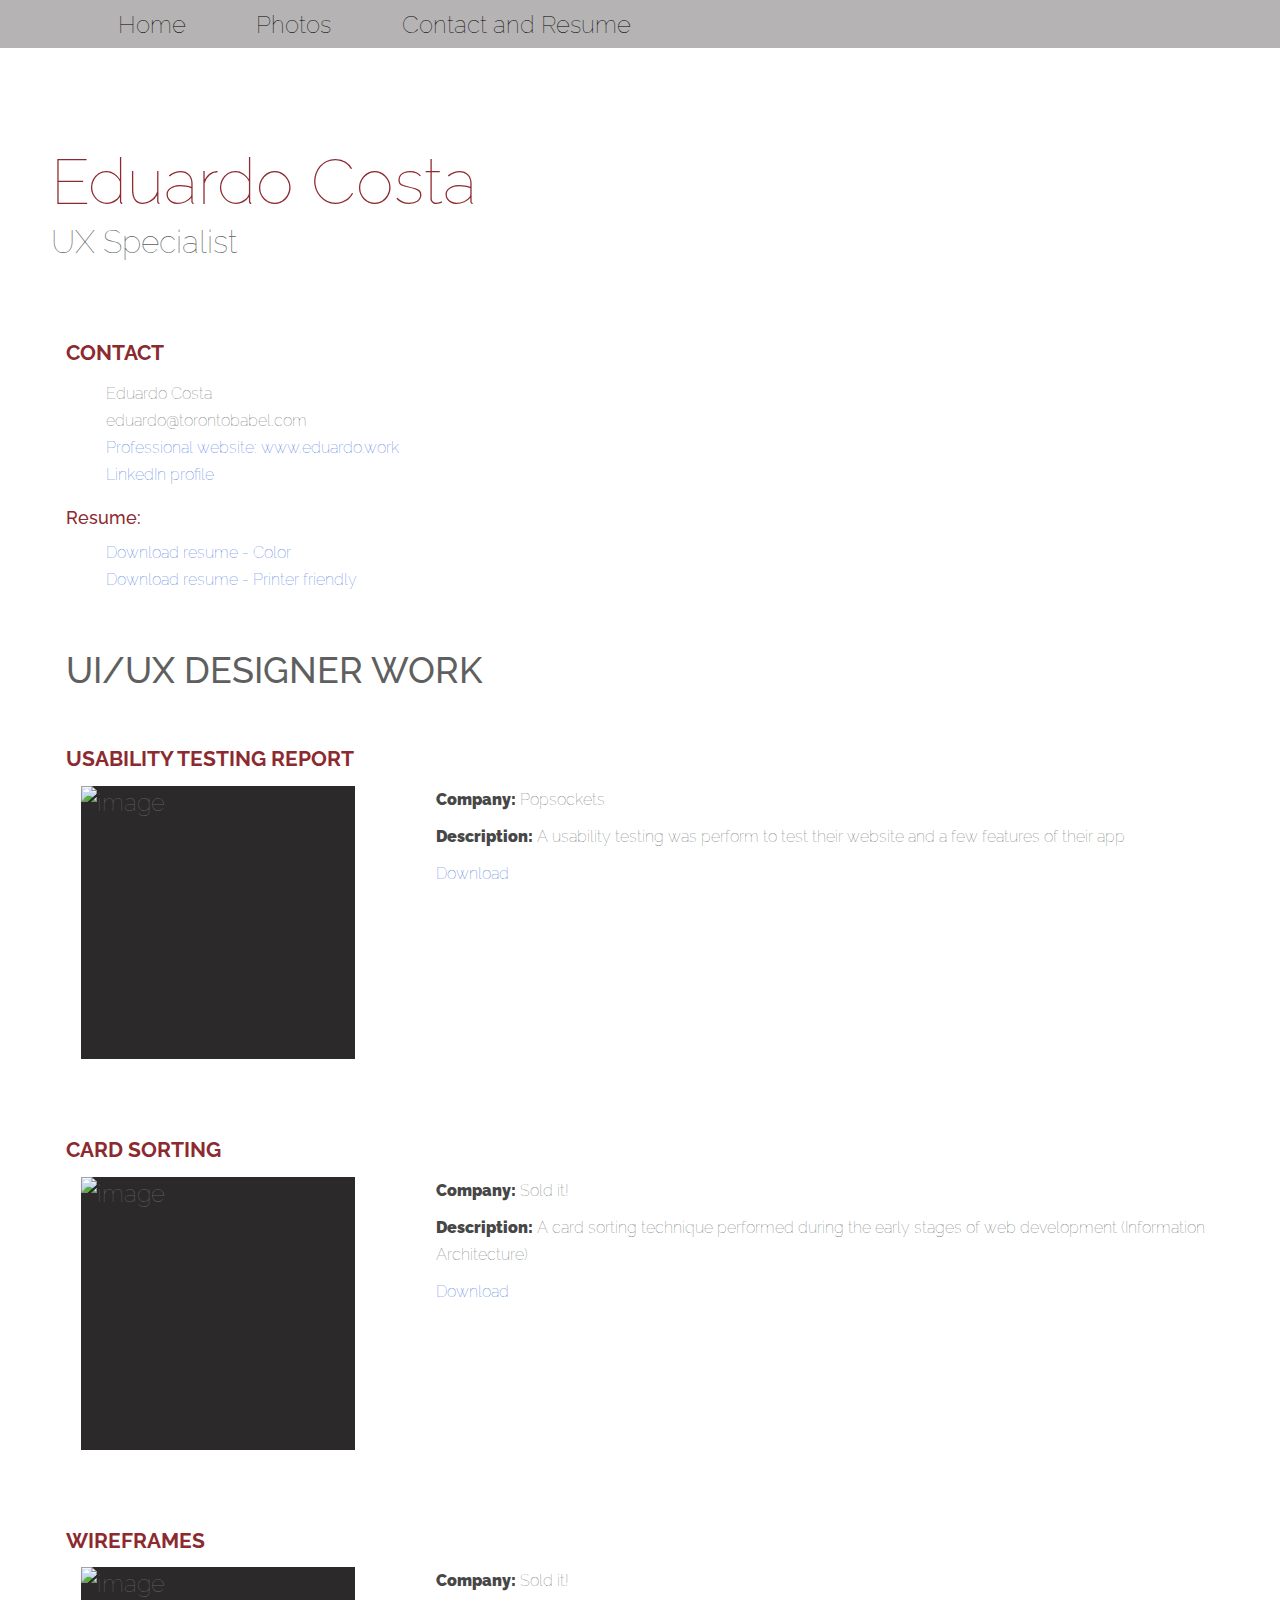
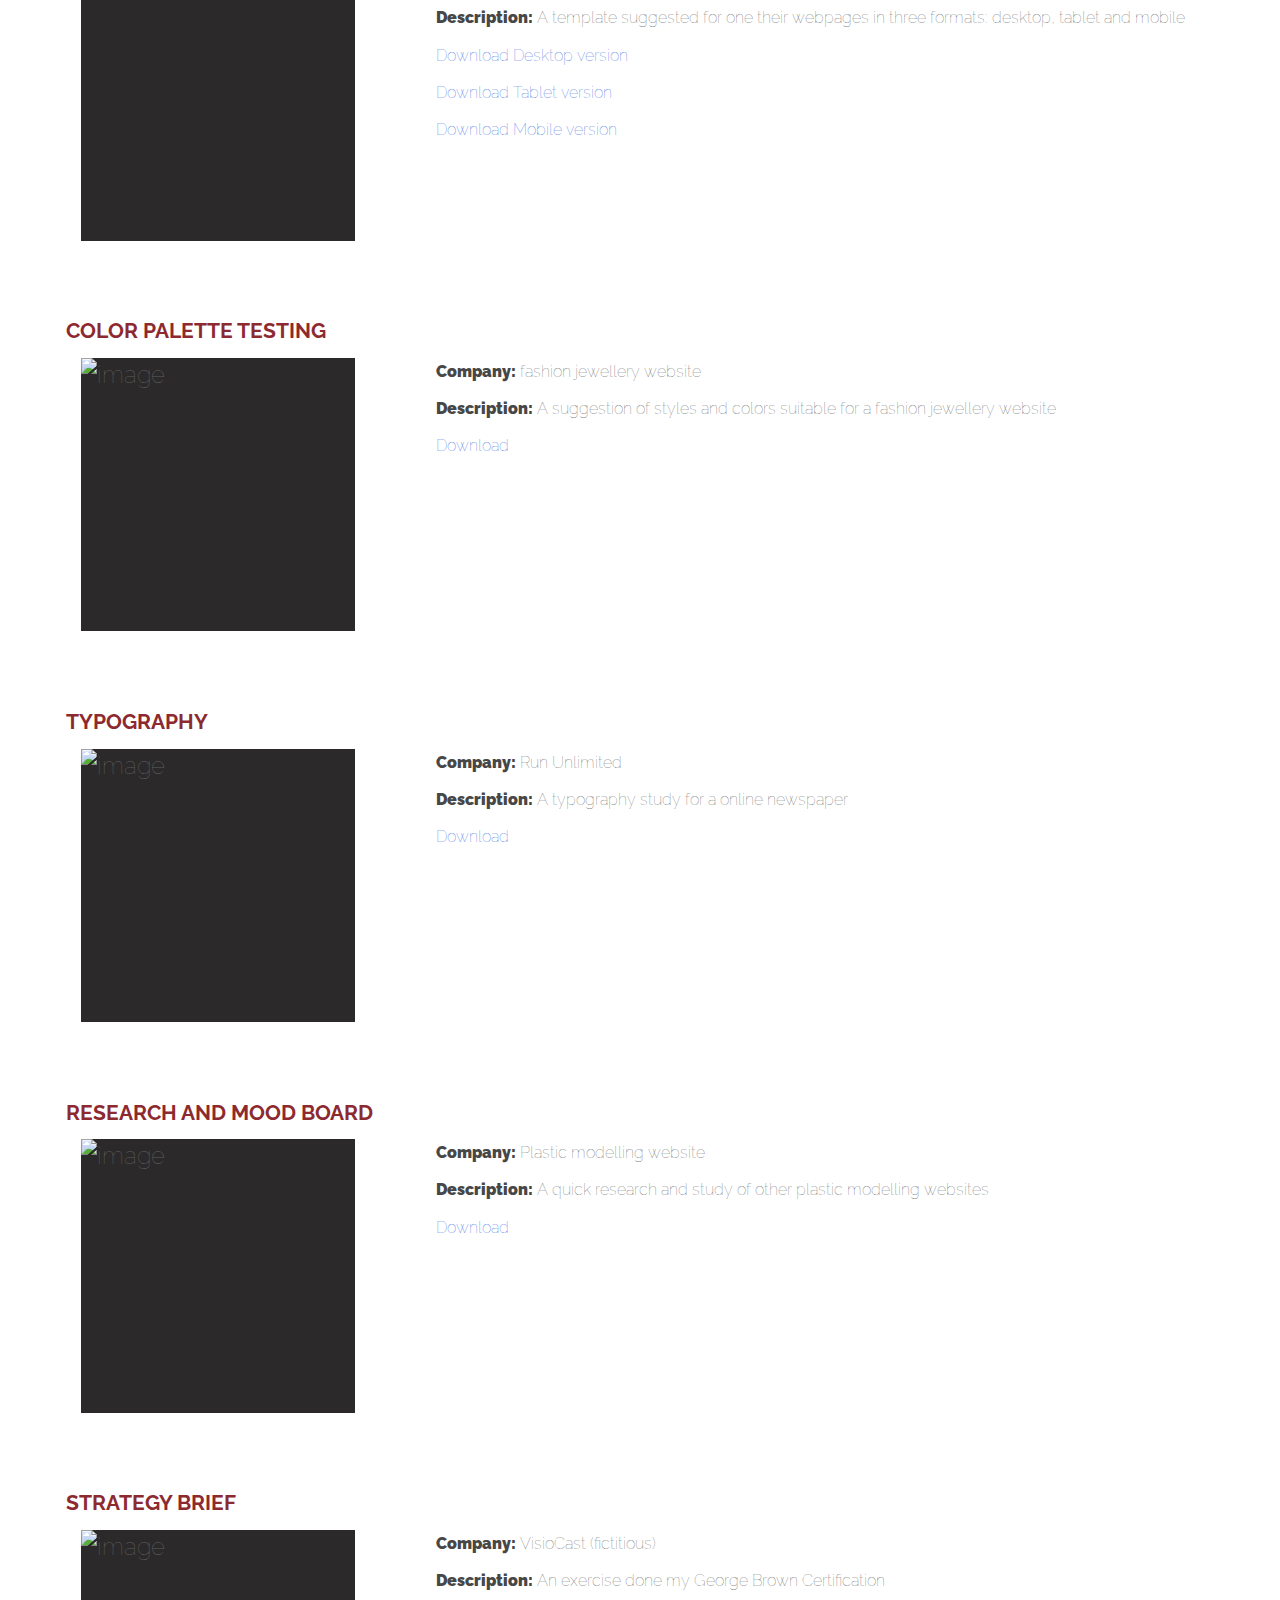
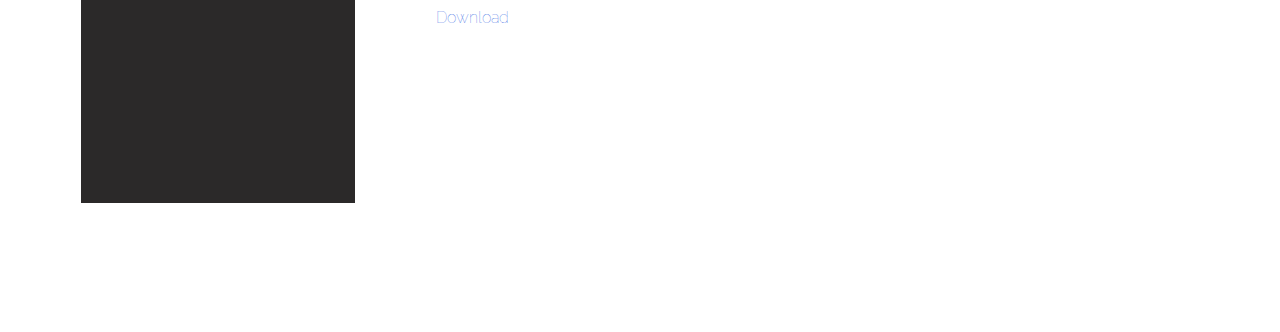
==== examples.html @ 81f79773 "Final version 1.2 + examples.html + some modifications" ====
<!DOCTYPE html PUBLIC "-//W3C//DTD XHTML 1.0 Transitional//EN" "http://www.w3.org/TR/xhtml1/DTD/xhtml1-transitional.dtd">
<html xmlns="http://www.w3.org/1999/xhtml">
<head>
<meta http-equiv="Content-Type" content="text/html; charset=UTF-8" />
<meta  name="viewport" content="width=device-width, initial-scale=1">

<script src="https://maxcdn.bootstrapcdn.com/bootstrap/3.3.7/js/bootstrap.min.js" integrity="sha384-Tc5IQib027qvyjSMfHjOMaLkfuWVxZxUPnCJA7l2mCWNIpG9mGCD8wGNIcPD7Txa" crossorigin="anonymous"></script>

<script src="https://ajax.googleapis.com/ajax/libs/jquery/3.1.1/jquery.min.js"></script>

<script src="main.js"></script>

<link rel="stylesheet" type="text/css" href="css/normalize.css">

<link rel="stylesheet" type="text/css" href="https://maxcdn.bootstrapcdn.com/bootstrap/3.3.7/css/bootstrap.min.css">
<link rel="stylesheet" type="text/css" href="css/bootstrap.min.css">
<link rel="stylesheet" type="text/css" href="css/stylesExamples.css">


<title>Eduardo Costa resume</title>
</head>
<body>
<a name="contact"></a>


<header>
<div class="navBAR">
	<div class="row">
		<div class="navLink"><a href="index.html">Home</a></div>		
		<div class="navLink"><a href="photography.html">Photos</a></div>
		<div class="navLink"><a href="#contact">Contact and Resume</a></div>
	</div>
</div> 




<div id="name"><p>Eduardo Costa</p></div>	
<div id="title"><p>UX Specialist</p></div>	
	
</header>

	


<div class="container-fluid">
	<header>
	<div class="row">	

				<div id="contact">	
					<h2>CONTACT</h2>

					<ul>
					<li>Eduardo Costa</li>
					<li>eduardo@torontobabel.com</li>
					<li><a href="http://www.eduardo.work">Professional website: www.eduardo.work</a></li>
					<li><a href="https://www.linkedin.com/in/eduardo-costa-2167b713">LinkedIn profile</a></li>
					</ul>					
					
					<h3 id="resume">Resume:</h2>
					<ul>
					<li><a href="EduardoCosta-UXspecialist.pdf" download>Download resume - Color</a></li>
					<li><a href="EduardoCosta-UXspecialist-Printer.pdf" download>Download resume - Printer friendly</a></li>
					</ul>
				</div>
	
	</div>
	</header>

<section>
	<h1>UI/UX DESIGNER WORK</h1>
	</br>
				
		<div class="row">
		<h2 class="subjects">USABILITY TESTING REPORT</h2>
			<div class="col-md-3">				
				<div class='box'> 
					<div class='content'>
						<img class="photos" src="assets/examples/UsabilityReportPOPSOCKETS.png" alt="image">
					</div> 
				</div>			
			</div>			
			<div class="col-md-9">
				<p><span>Company: </span>Popsockets</p>
				<p><span>Description: </span>A usability testing was perform to test their website and a few features of their app</p>
				<p><a href="assets/examples/UsabilityReportPOPSOCKETS.pdf" download>Download</a></p>			
			</div>				
		</div>
		</br>


		<div class="row">
		<h2 class="subjects">CARD SORTING</h2>
			<div class="col-md-3">				
				<div class='box'> 
					<div class='content'>
						<img class="photos" src="assets/examples/CardSorting.png" alt="image">
					</div> 
				</div>			
			</div>			
			<div class="col-md-9">
				<p><span>Company: </span>Sold it!</p>
				<p><span>Description: </span>A card sorting technique performed during the early stages of web development (Information Architecture)</p>
				<p><a href="EduardoCosta-UXspecialist.pdf" download>Download</a></p>
			</div>				
		</div>
		</br>

		<div class="row">
		<h2 class="subjects">WIREFRAMES</h2>
			<div class="col-md-3">				
				<div class='box'> 
					<div class='content'>
						<img class="photos" src="assets/examples/Sell-Desktop.png" alt="image">
					</div> 
				</div>			
			</div>			
			<div class="col-md-9">
				<p><span>Company: </span>Sold it!</p>
				<p><span>Description: </span>A template suggested for one their webpages in three formats: desktop, tablet and mobile</p>
				<p><a href="assets/examples/Sell-Desktop.pdf" download>Download Desktop version</a></p>
				<p><a href="assets/examples/Sell-Tablet.pdf" download>Download Tablet version</a></p>
				<p><a href="assets/examples/Sell-Mobile.pdf" download>Download Mobile version</a></p>
			</div>				
		</div>
		</br>


		<div class="row">
			<h2 class="subjects">COLOR PALETTE TESTING</h2>
			<div class="col-md-3">				
				<div class='box'> 
					<div class='content'>
						<img class="photos" src="assets/examples/StyleColorTile.png" alt="image">
					</div> 
				</div>			
			</div>			
			<div class="col-md-9">
				<p><span>Company: </span>fashion jewellery website</p>
				<p><span>Description: </span>A suggestion of styles and colors suitable for a fashion jewellery website</p>
				<p><a href="assets/examples/StyleColorTile.pdf" download>Download</a></p>
			</div>				
		</div>
		</br>


		<div class="row">
			<h2 class="subjects">TYPOGRAPHY</h2>
			<div class="col-md-3">				
				<div class='box'> 
					<div class='content'>
						<img class="photos" src="assets/examples/Typography.png" alt="image">
					</div> 
				</div>			
			</div>
			<div class="col-md-9">
				<p><span>Company: </span>Run Unlimited</p>
				<p><span>Description: </span>A typography study for a online newspaper</p>
				<p><a href="assets/examples/Typography.pdf" download>Download</a></p>
			</div>				
		</div>
		</br>


		<div class="row">
			<h2 class="subjects">RESEARCH AND MOOD BOARD</h2>
			<div class="col-md-3">				
				<div class='box'> 
					<div class='content'>
						<img class="photos" src="assets/examples/OneNoteMoodBoard.png" alt="image">
					</div> 
				</div>			
			</div>
			<div class="col-md-9">
				<p><span>Company: </span>Plastic modelling website</p>
				<p><span>Description: </span>A quick research and study of other plastic modelling websites</p>
				<p><a href="assets/examples/OneNoteMoodBoard.pdf" download>Download</a></p>
			</div>				
		</div>
		</br>


		<div class="row">
			<h2 class="subjects">STRATEGY BRIEF</h2>
			<div class="col-md-3">				
				<div class='box'> 
					<div class='content'>
						<img class="photos" src="assets/examples/VisiocastStrategyBrief.png" alt="image">
					</div> 
				</div>			
			</div>			
			<div class="col-md-9">
				<p><span>Company: </span>VisioCast (fictitious)</p>
				<p><span>Description: </span>An exercise done my George Brown Certification</p>
				<p><a href="assets/examples/VisiocastStrategyBrief.pdf" download>Download</a></p>
			</div>				
		</div>
		</br>

				
					
</section>
</div>

</br>


</body>
</html>
---- css/stylesExamples.css ----
/* =========FONT AND GENERAL SETTINGS===========	 */
@import url('https://fonts.googleapis.com/css?family=Raleway');
body {font-family: 'Raleway', sans-serif; font-weight: 100; font-size: 16px; margin: 0 0 4vw 0 !important; color: #605f5f;}

html, body {overflow-x:hidden !important; width: 100%;}
h2 {color: #8d2a30; font-weight: bold; font-size: 1.3em; margin-bottom: 0.7em; margin-top: 1.2em;}
h3 {color: #8d2a30; font-size: 1.15em;}
p, li {line-height: 1.7em;}

h1, h2, h3, p, li, .row {margin-left: 4vw !important;}

/* =========LINKS BASIC=========== */
/* unvisited link */
a:link {
    color: #3669df;
}

/* visited link */
a:visited {
    color: #3669df;
}

/* mouse over link */
a:hover {
    color: #FF00FF;
}

/* selected link */
a:active {
    color: #a13d8a;
}



/* =========HEADER=========== */
header {width: 100vw; margin-bottom: 3em;}
#name {font-size: 4em; color: #8d2a30; margin-top: 2em;}
#title {font-size: 2em; margin-top: -1em;}
#contact {margin-left: -4vw;}


/* =========NAV=========== */
.navBAR {color:white; display: block; background-color: #b5b3b3;  width: 100vw; height: 3em; padding-top: 0.6vw; margin: 0 0 5em 0; position: fixed; top: 0; left: 0; z-index: 200;}
.navLink {display: inline; font-size: 1.5em; padding-left: 5.2vw;  padding-bottom: 1vh;}

/* =========LINKS=========== */
/* unvisited link */
.navBAR a:link {
    color: black;
}

/* visited link */
.navBAR a:visited {
    color: black;
}

/* mouse over link */
.navBAR a:hover {
    color: #8d2a30;
}

/* selected link */
.navBAR a:active {
    color: red;
}


/* =========PICTURES=========== */
	
.box {
	position: relative;
	background-color: #2b2929;
	margin-bottom: 2em;
	width: 100%;		
}

.box:before{
	content: "";
	display: block;
	padding-top: 100%; 
clear: both;
}

.content {
	position:  absolute;
	top: 0;
	left: 0;
	bottom: 0;
	right: 0;
	font-weight: 100; font-size: 24px;
}

.photos {
  object-fit: cover; /* Do not scale the image */
  object-position: 0; /* Center the image within the element */
  height: 100%;
  width: 100%;
}
	



/* =========MAIN SECTION=========== */
ul {list-style-type: none;}
span {font-weight: 900; color: #474747; }

.subjects {margin-left: 0 !important;}


/* =========MEDIA QUERIES=========== */
@media only screen and (max-width : 768px) {
#name {font-size: 3em;}
#title {font-size: 1.5em;}
.navLink {font-size: 0.9em; text-align: center; padding-left: 6vw;}
}

@media only screen and (min-width : 768px) and (max-width : 992px) {
.navLink {font-size: 1.5em;}
}

@media only screen and (min-width : 992px) {
	
}
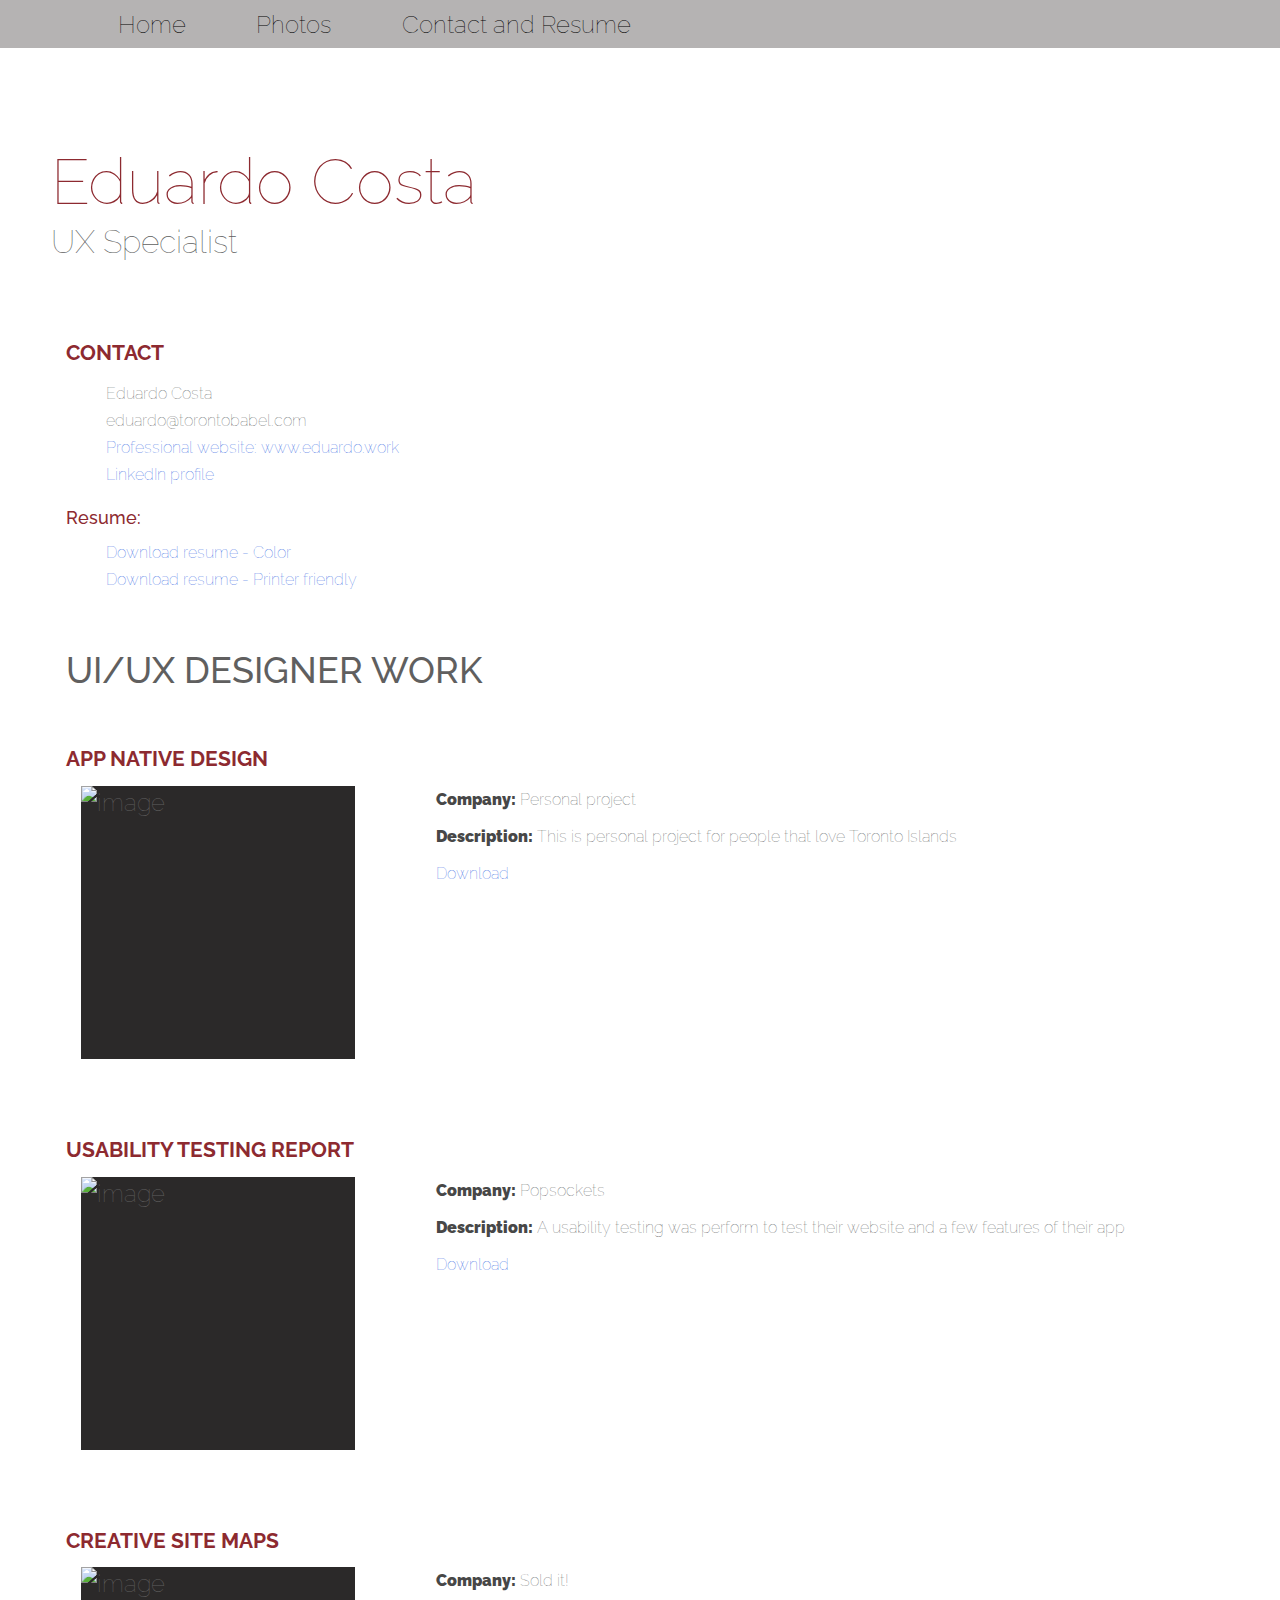
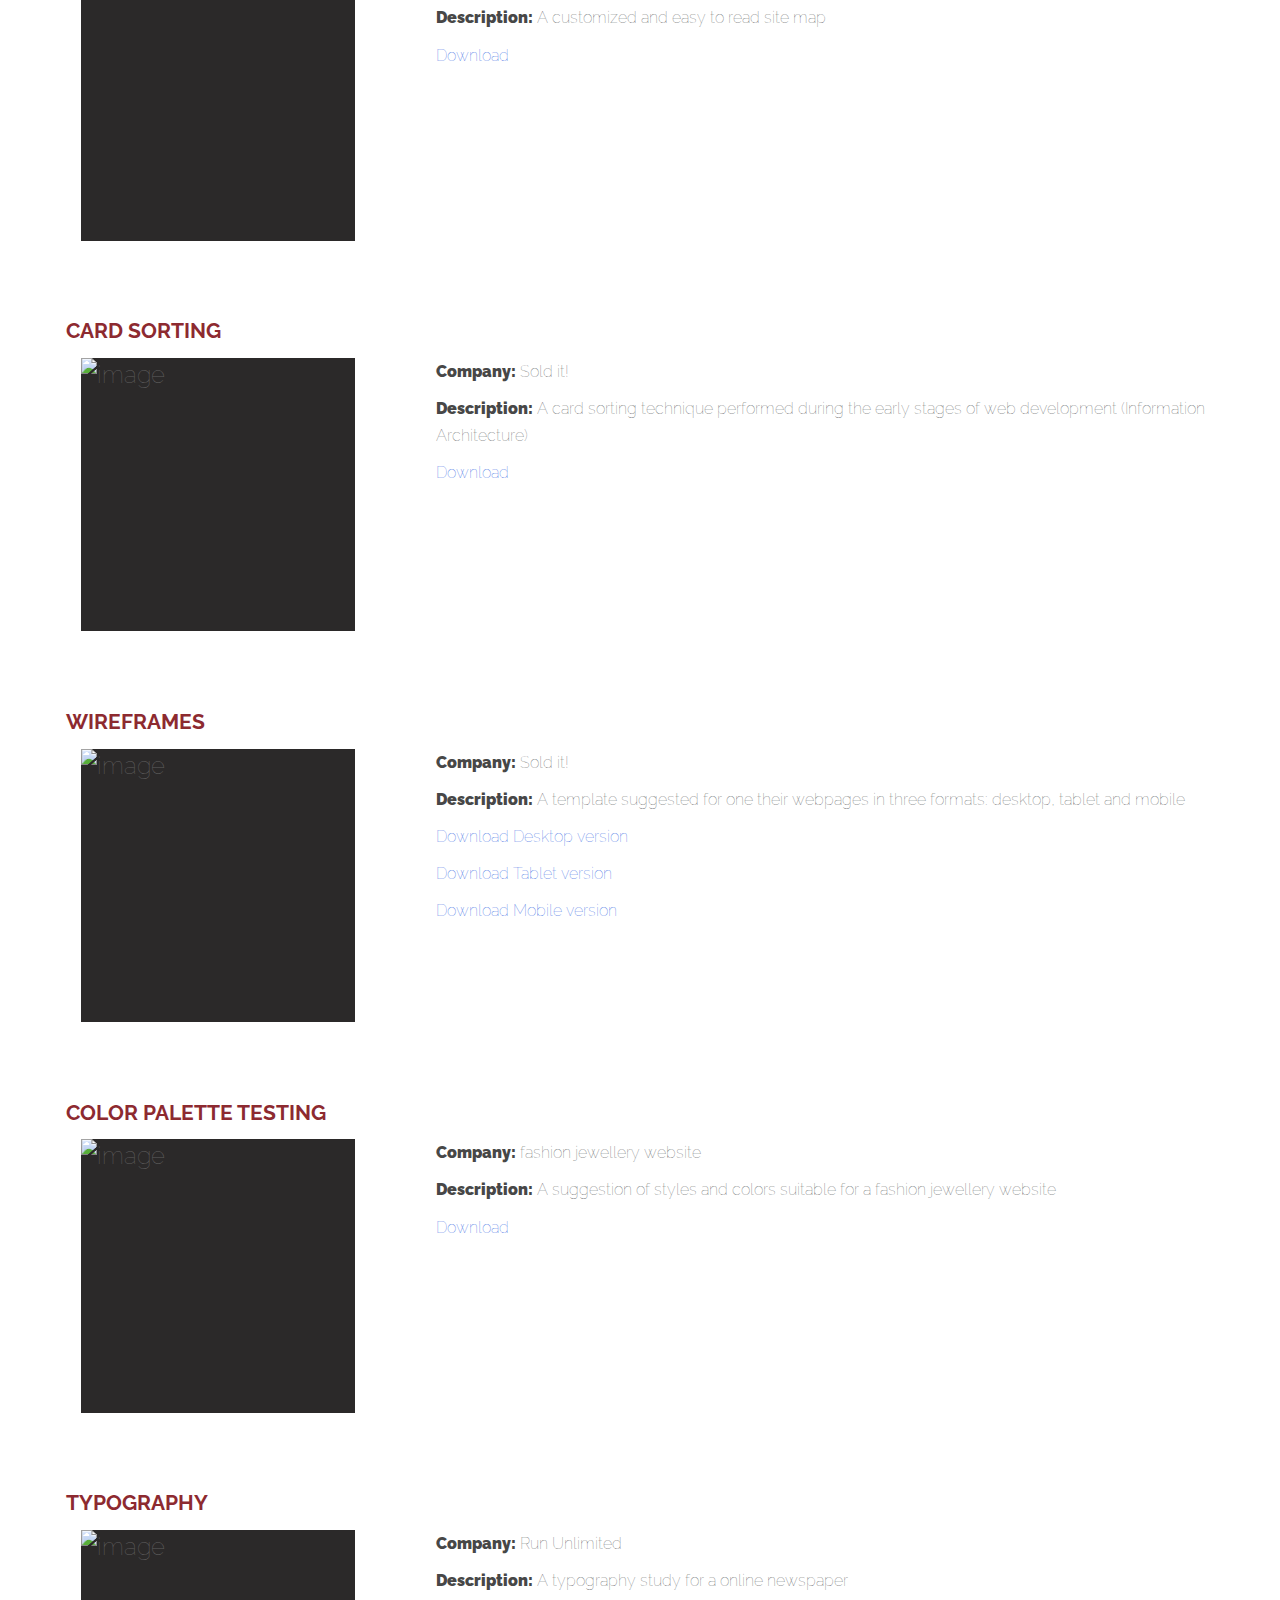
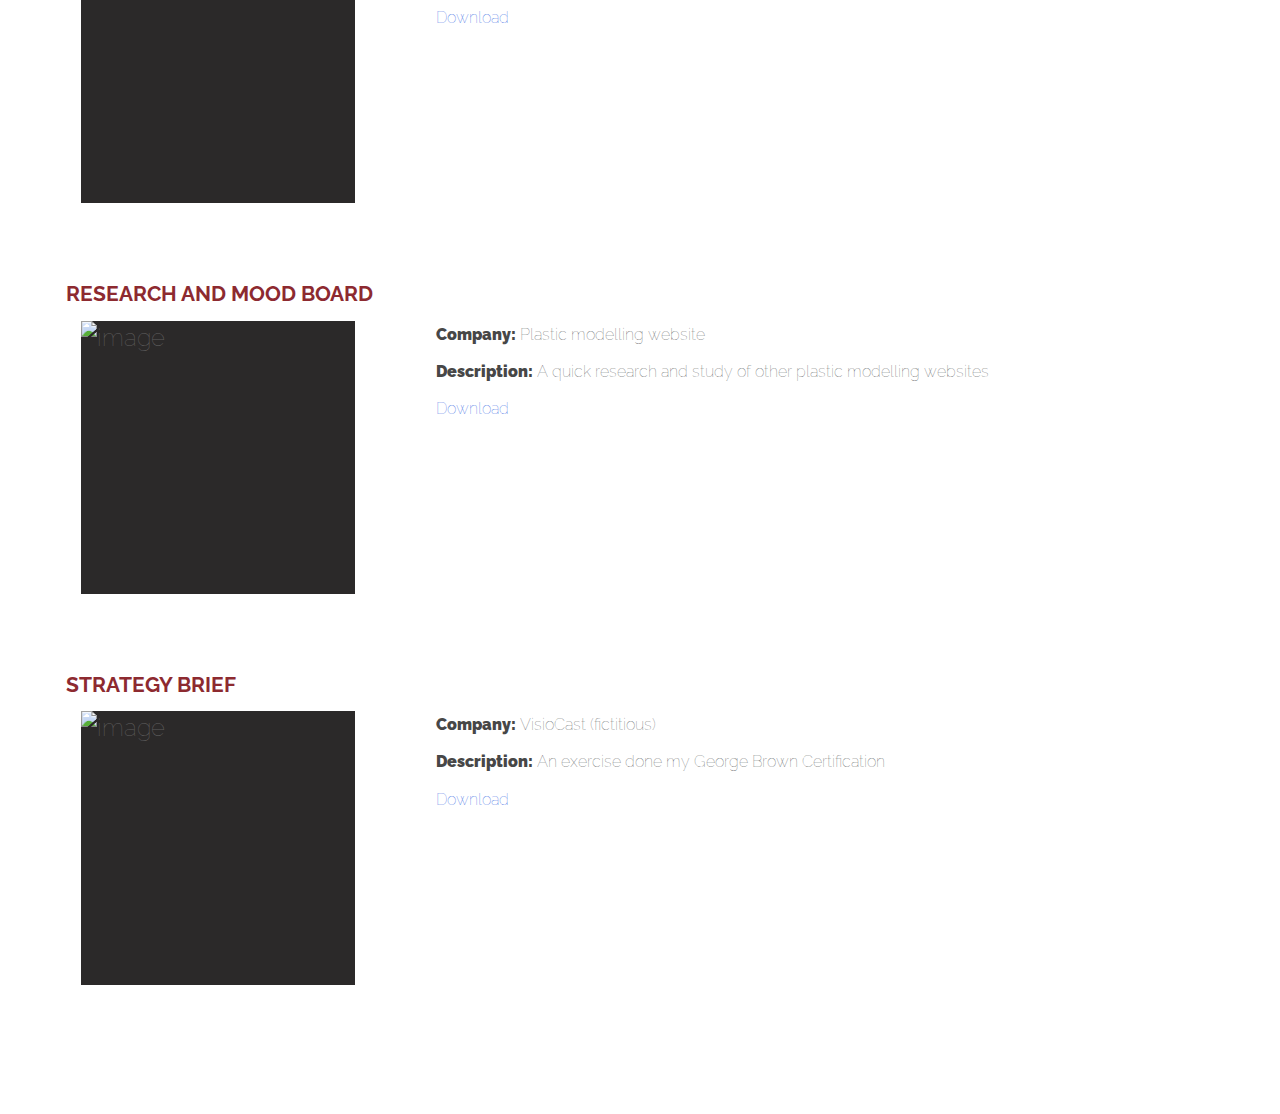
==== commit d0386821: "More examples added" ====
--- a/examples.html
+++ b/examples.html
@@ -70,8 +70,29 @@
 <section>
 	<h1>UI/UX DESIGNER WORK</h1>
 	</br>
-				
-		<div class="row">
+
+
+		<div class="row">
+		<h2 class="subjects">APP NATIVE DESIGN</h2>
+			<div class="col-md-3">				
+				<div class='box'> 
+					<div class='content'>
+						<img class="photos" src="assets/examples/IslandsApp.png" alt="image">
+					</div> 
+				</div>			
+			</div>			
+			<div class="col-md-9">
+				<p><span>Company: </span>Personal project</p>
+				<p><span>Description: </span>This is personal project for people that love Toronto Islands</p>
+				<p><a href="assets/examples/islandsApp.pdf" download>Download</a></p>			
+			</div>				
+		</div>
+		</br>
+		
+		
+		
+		
+				<div class="row">
 		<h2 class="subjects">USABILITY TESTING REPORT</h2>
 			<div class="col-md-3">				
 				<div class='box'> 
@@ -84,6 +105,28 @@
 				<p><span>Company: </span>Popsockets</p>
 				<p><span>Description: </span>A usability testing was perform to test their website and a few features of their app</p>
 				<p><a href="assets/examples/UsabilityReportPOPSOCKETS.pdf" download>Download</a></p>			
+			</div>				
+		</div>
+		</br>
+
+
+
+
+
+				
+		<div class="row">
+		<h2 class="subjects">CREATIVE SITE MAPS</h2>
+			<div class="col-md-3">				
+				<div class='box'> 
+					<div class='content'>
+						<img class="photos" src="assets/examples/siteMap.png" alt="image">
+					</div> 
+				</div>			
+			</div>			
+			<div class="col-md-9">
+				<p><span>Company: </span>Sold it!</p>
+				<p><span>Description: </span>A customized and easy to read site map</p>
+				<p><a href="assets/examples/siteMap.pdf" download>Download</a></p>			
 			</div>				
 		</div>
 		</br>
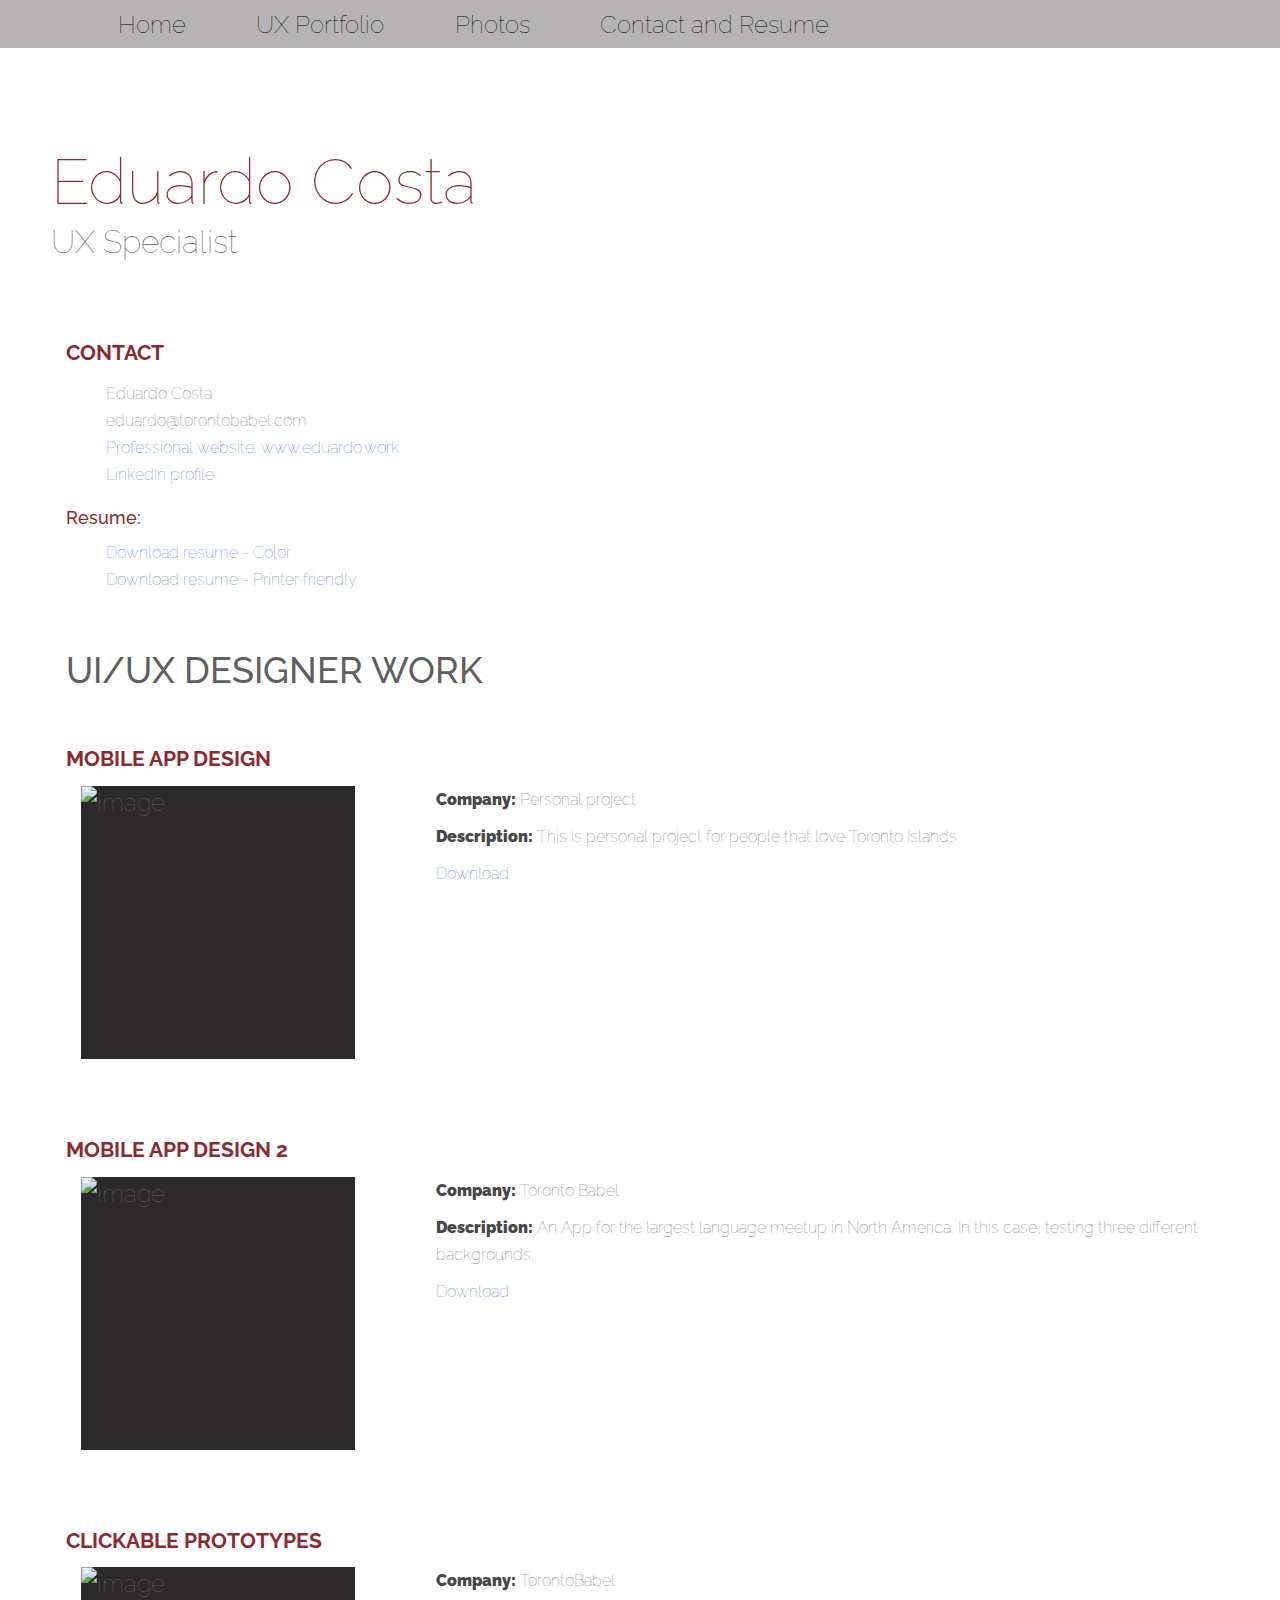
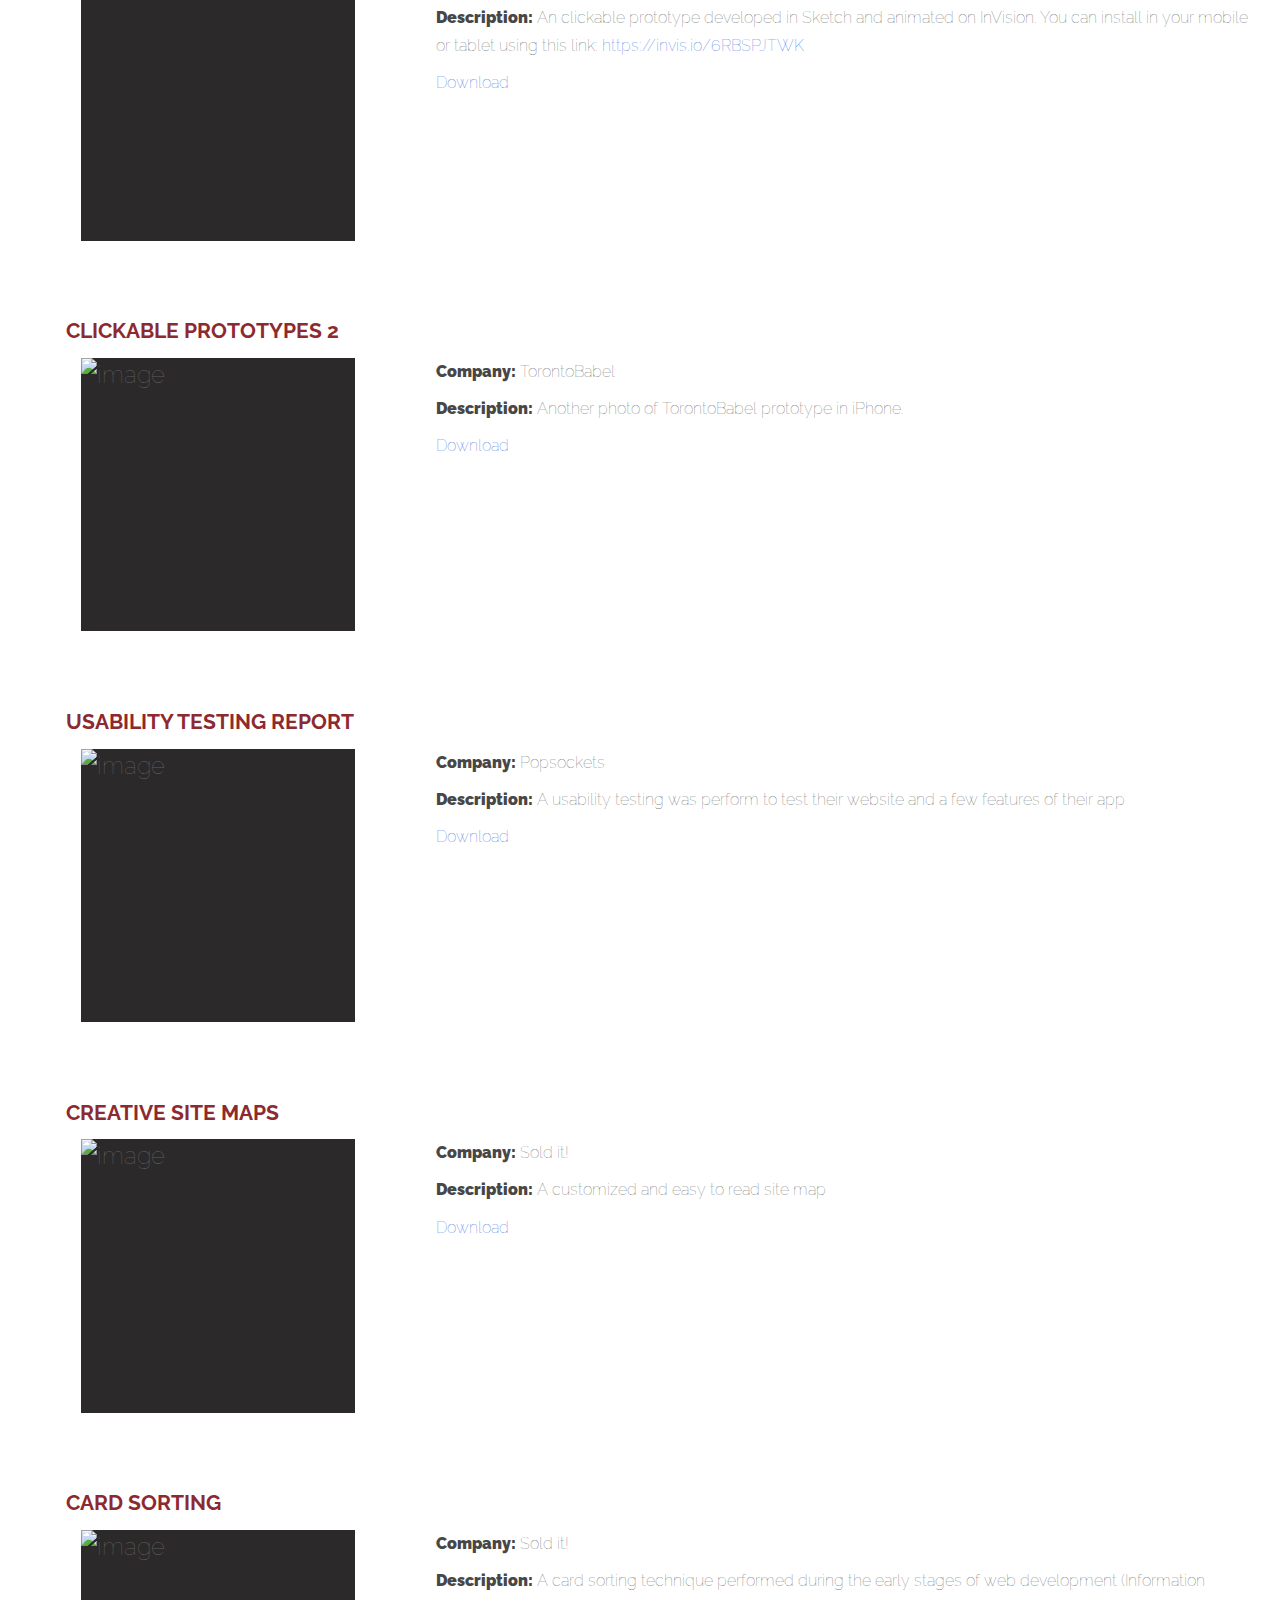
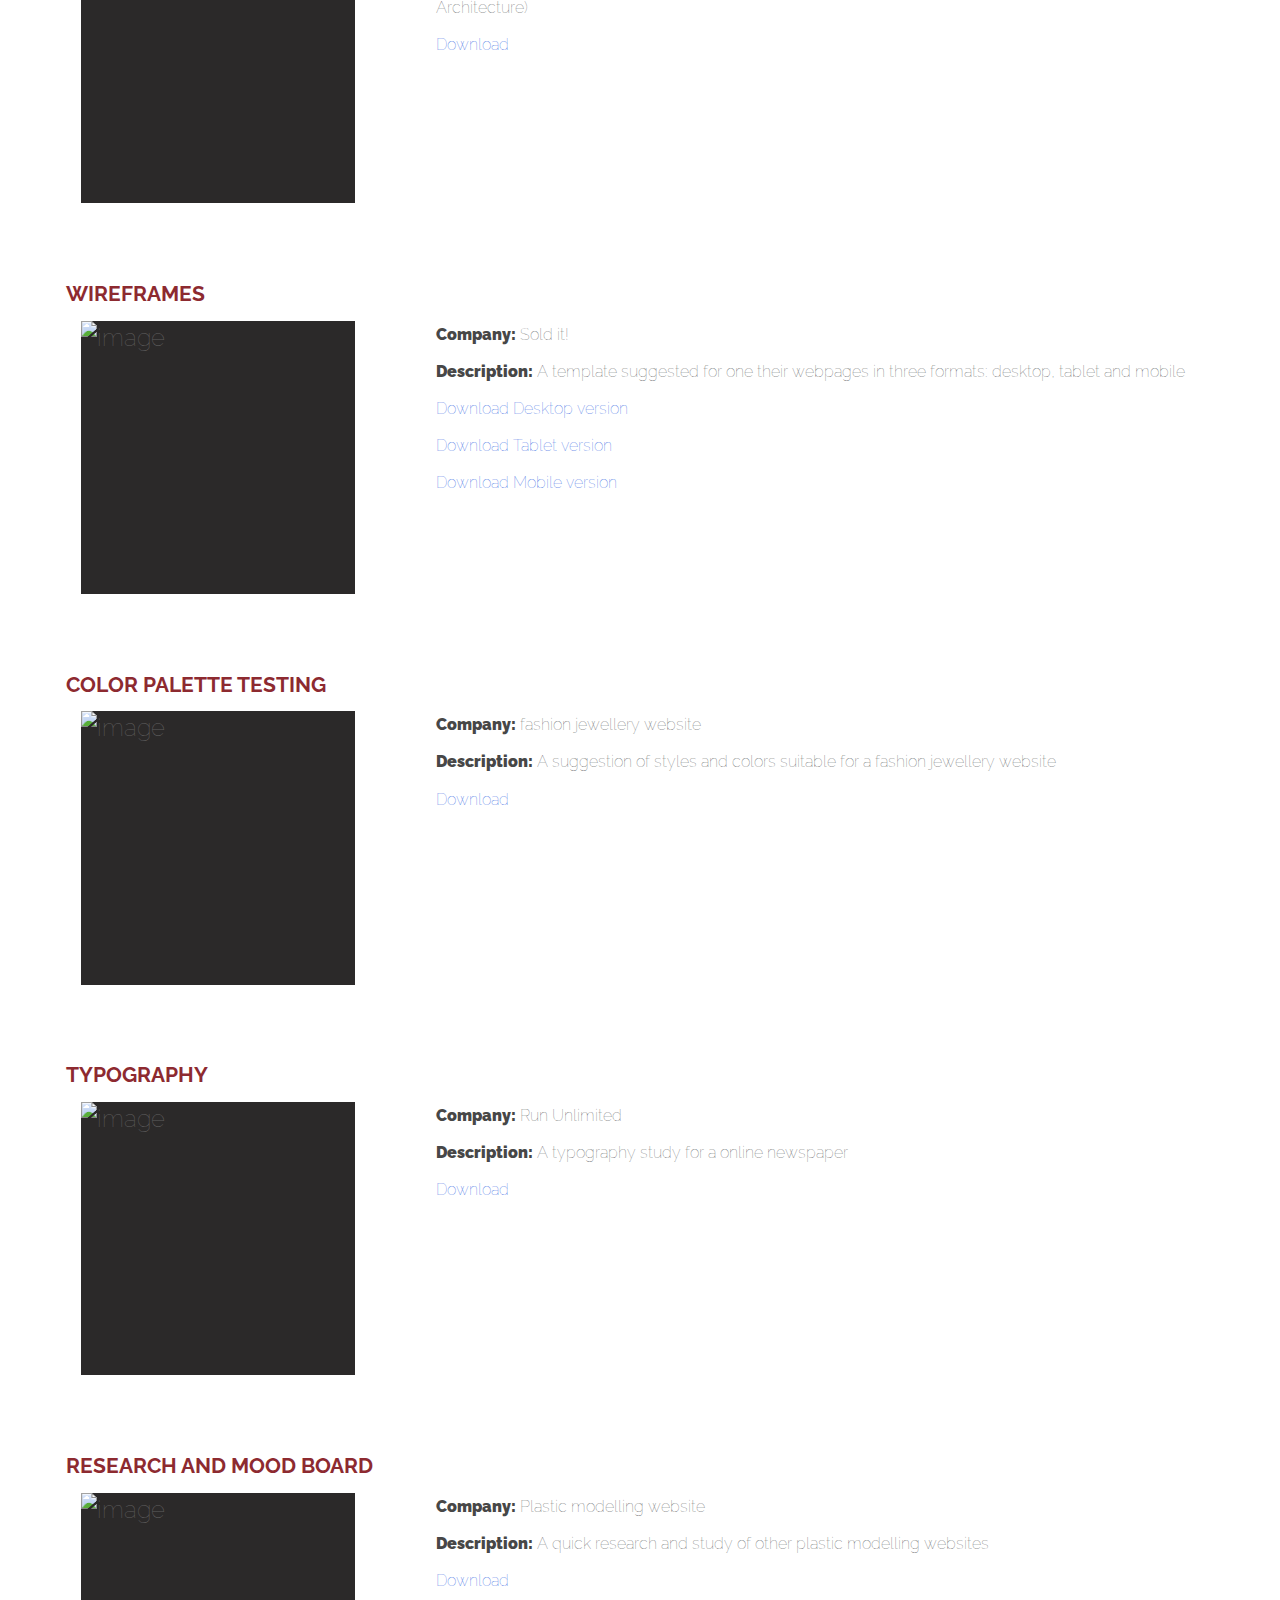
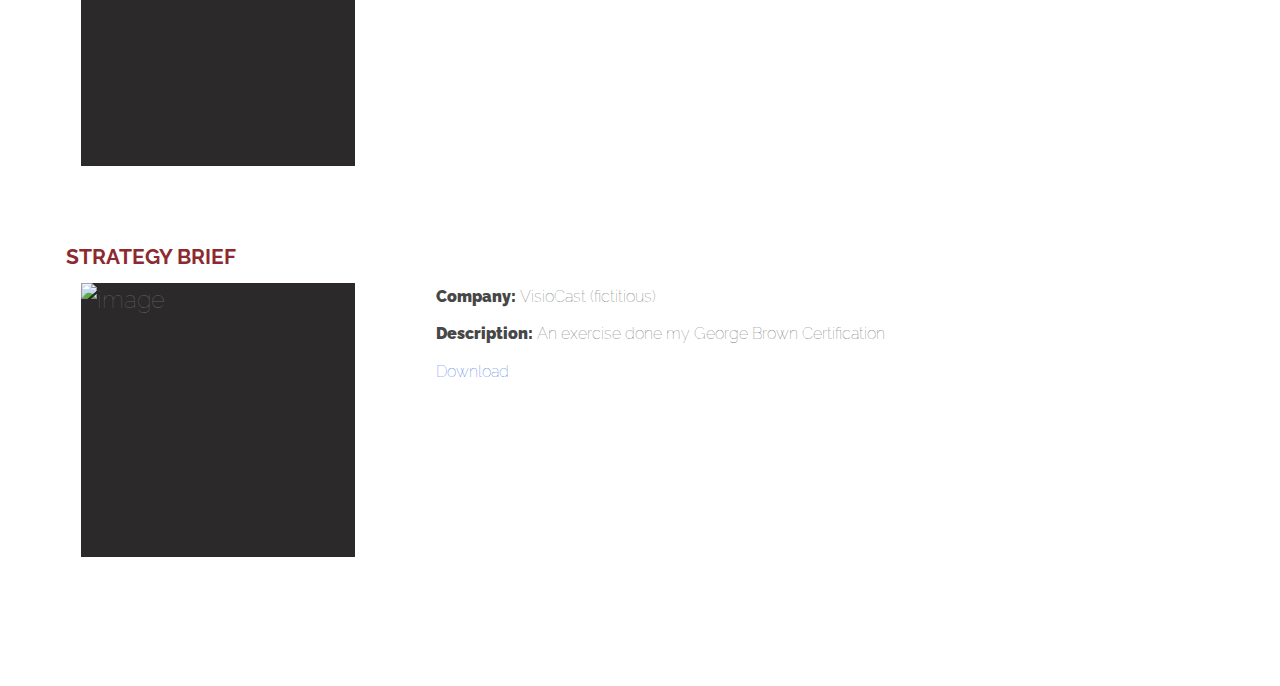
==== commit 8f0f4b6a: "UX portfolio added. Many changes" ====
--- a/examples.html
+++ b/examples.html
@@ -26,7 +26,8 @@
 <header>
 <div class="navBAR">
 	<div class="row">
-		<div class="navLink"><a href="index.html">Home</a></div>		
+		<div class="navLink"><a href="index.html">Home</a></div>
+		<div class="navLink"><a href="examples.html">UX Portfolio</a></div>	
 		<div class="navLink"><a href="photography.html">Photos</a></div>
 		<div class="navLink"><a href="#contact">Contact and Resume</a></div>
 	</div>
@@ -73,7 +74,7 @@
 
 
 		<div class="row">
-		<h2 class="subjects">APP NATIVE DESIGN</h2>
+		<h2 class="subjects">MOBILE APP DESIGN</h2>
 			<div class="col-md-3">				
 				<div class='box'> 
 					<div class='content'>
@@ -89,10 +90,61 @@
 		</div>
 		</br>
 		
+		<div class="row">
+		<h2 class="subjects">MOBILE APP DESIGN 2</h2>
+			<div class="col-md-3">				
+				<div class='box'> 
+					<div class='content'>
+						<img class="photos" src="assets/examples/babelApp.png" alt="image">
+					</div> 
+				</div>			
+			</div>			
+			<div class="col-md-9">
+				<p><span>Company: </span>Toronto Babel</p>
+				<p><span>Description: </span>An App for the largest language meetup in North America. In this case, testing three different backgrounds.</p>
+				<p><a href="assets/examples/babelApp.png" download>Download</a></p>			
+			</div>				
+		</div>
+		</br>		
 		
+		<div class="row">
+		<h2 class="subjects">CLICKABLE PROTOTYPES</h2>
+			<div class="col-md-3">				
+				<div class='box'> 
+					<div class='content'>
+						<img class="photos" src="assets/examples/clickable.png" alt="image">
+					</div> 
+				</div>			
+			</div>			
+			<div class="col-md-9">
+				<p><span>Company: </span>TorontoBabel</p>
+				<p><span>Description: </span>An clickable prototype developed in Sketch and animated on InVision. You can install in your mobile or tablet using this link: <a href="https://invis.io/6RBSPJTWK">https://invis.io/6RBSPJTWK</a></p>
+				<p><a href="assets/examples/clickable.png" download>Download</a></p>			
+			</div>				
+		</div>
+		</br>	
 		
-		
-				<div class="row">
+
+
+		<div class="row">
+		<h2 class="subjects">CLICKABLE PROTOTYPES 2</h2>
+			<div class="col-md-3">				
+				<div class='box'> 
+					<div class='content'>
+						<img class="photos" src="assets/examples/iphone.jpg" alt="image">
+					</div> 
+				</div>			
+			</div>			
+			<div class="col-md-9">
+				<p><span>Company: </span>TorontoBabel</p>
+				<p><span>Description: </span>Another photo of TorontoBabel prototype in iPhone.</p>
+				<p><a href="assets/examples/iphone.jpg" download>Download</a></p>			
+			</div>				
+		</div>
+		</br>
+
+				
+		<div class="row">
 		<h2 class="subjects">USABILITY TESTING REPORT</h2>
 			<div class="col-md-3">				
 				<div class='box'> 
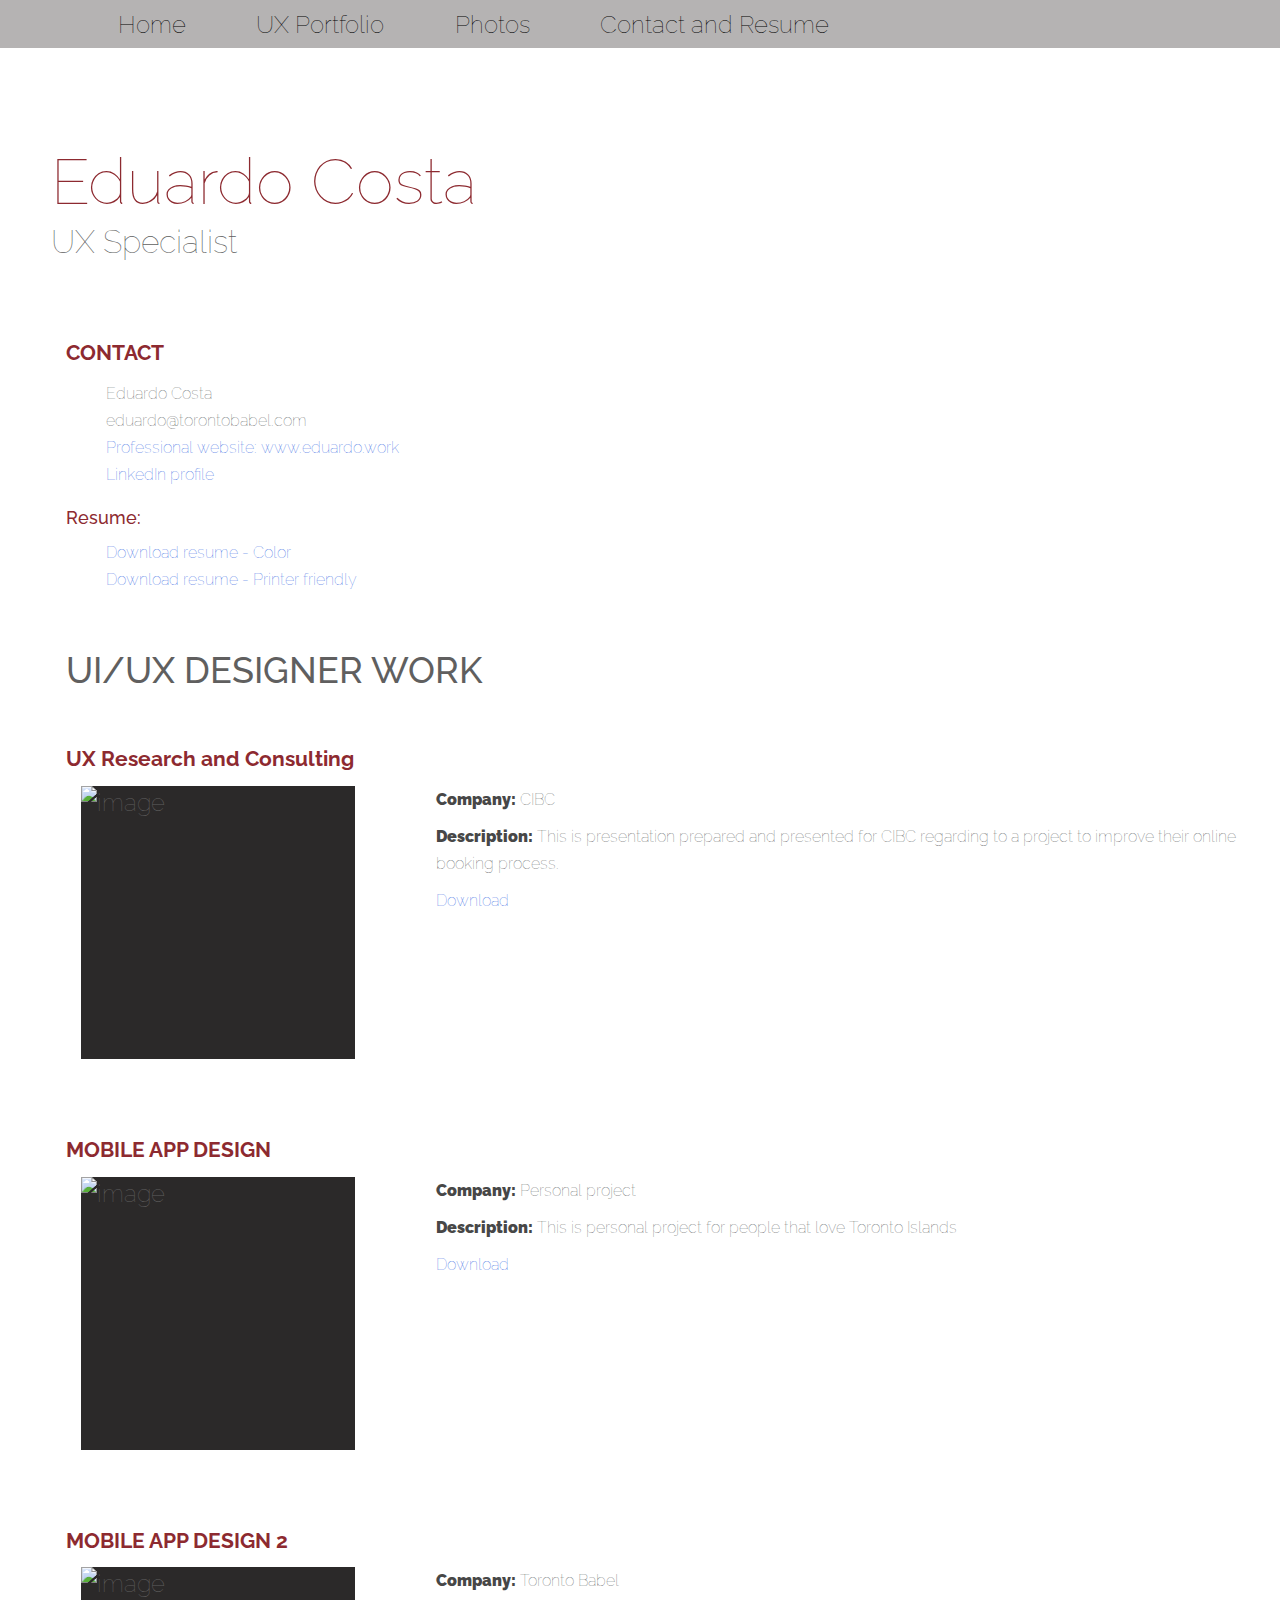
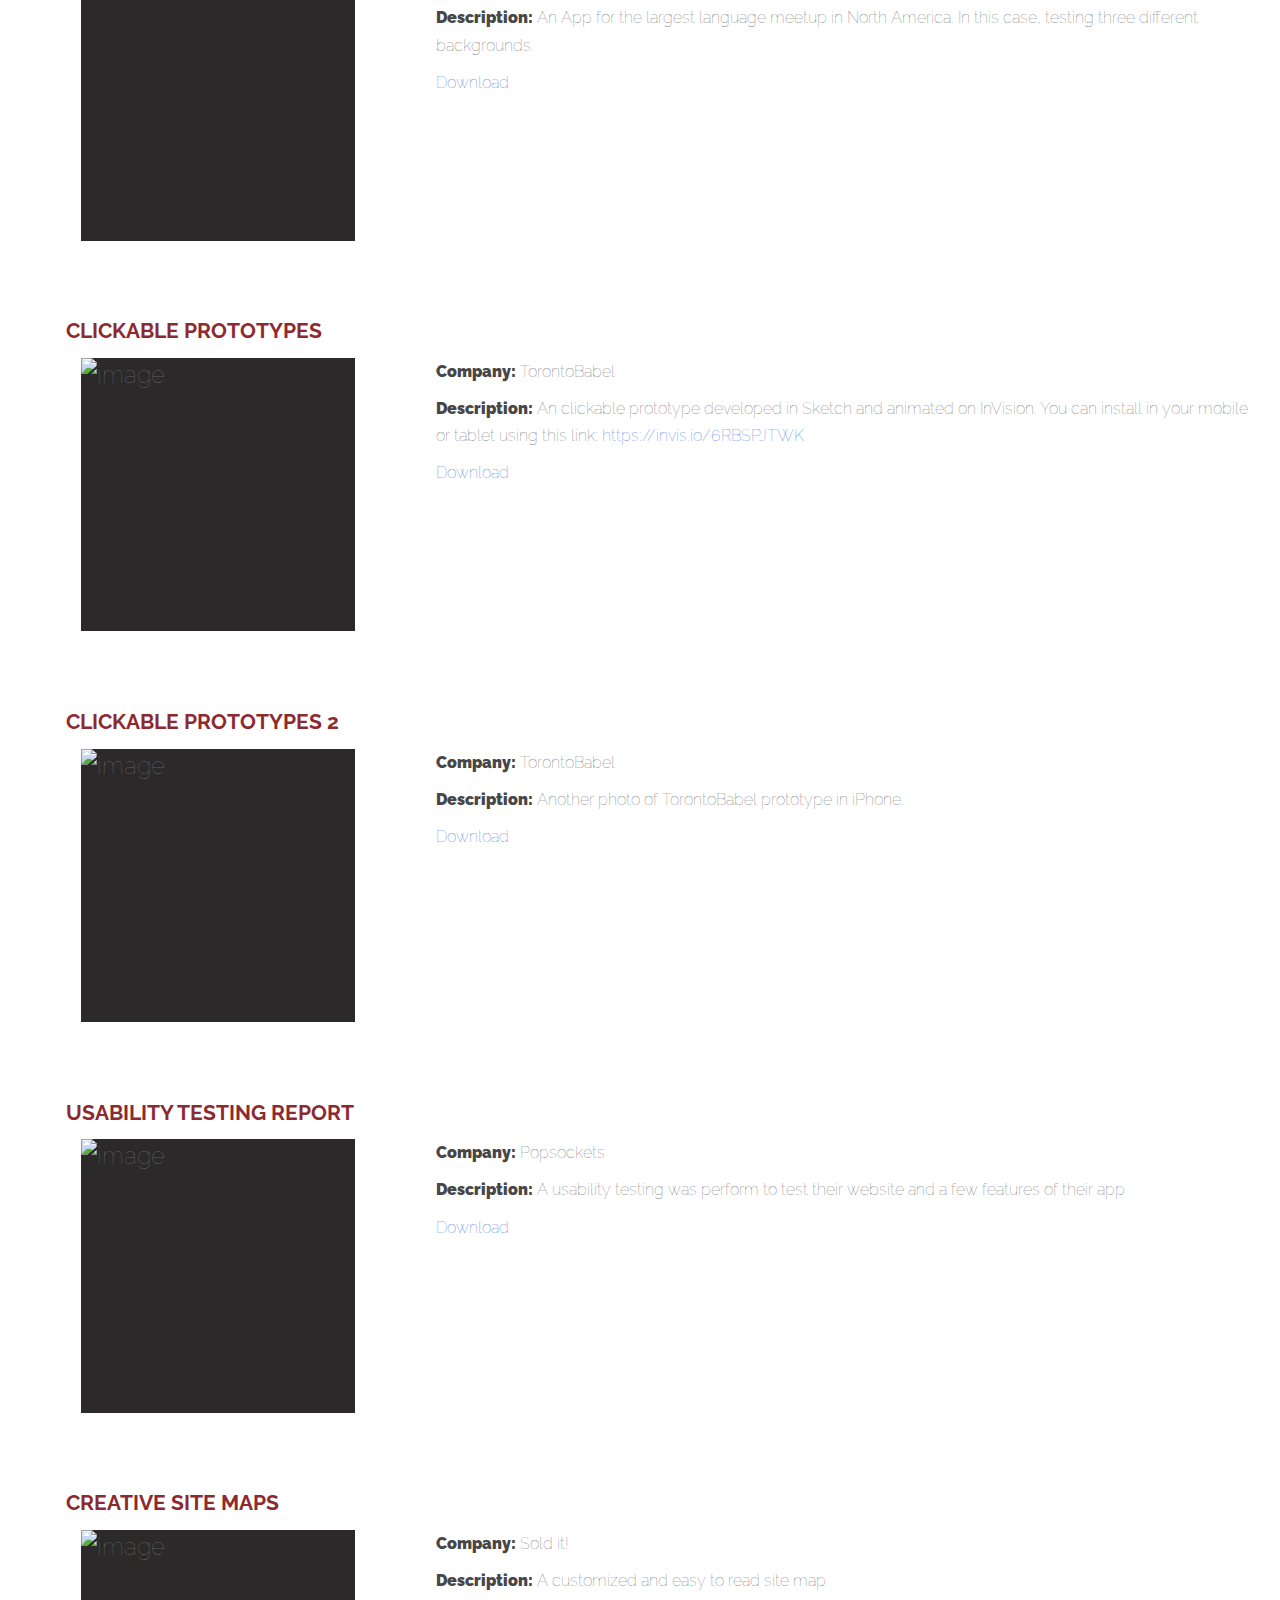
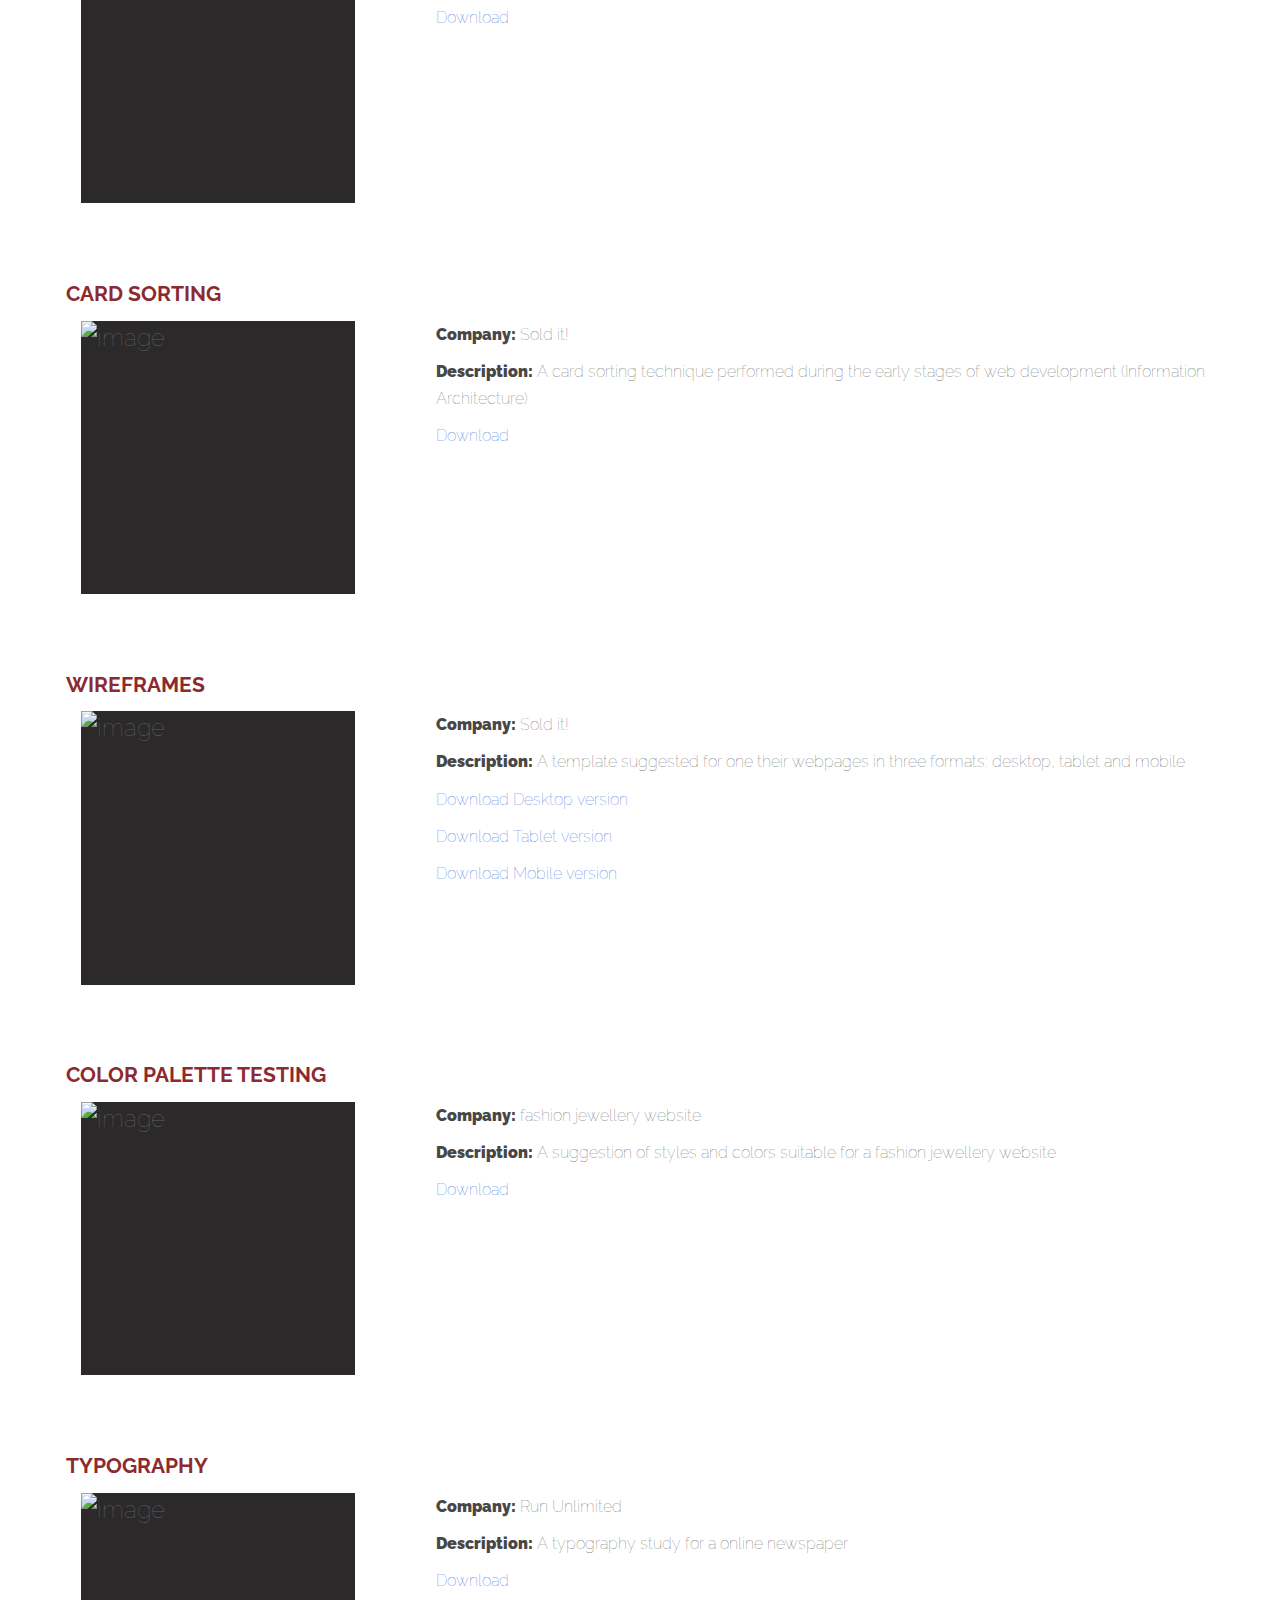
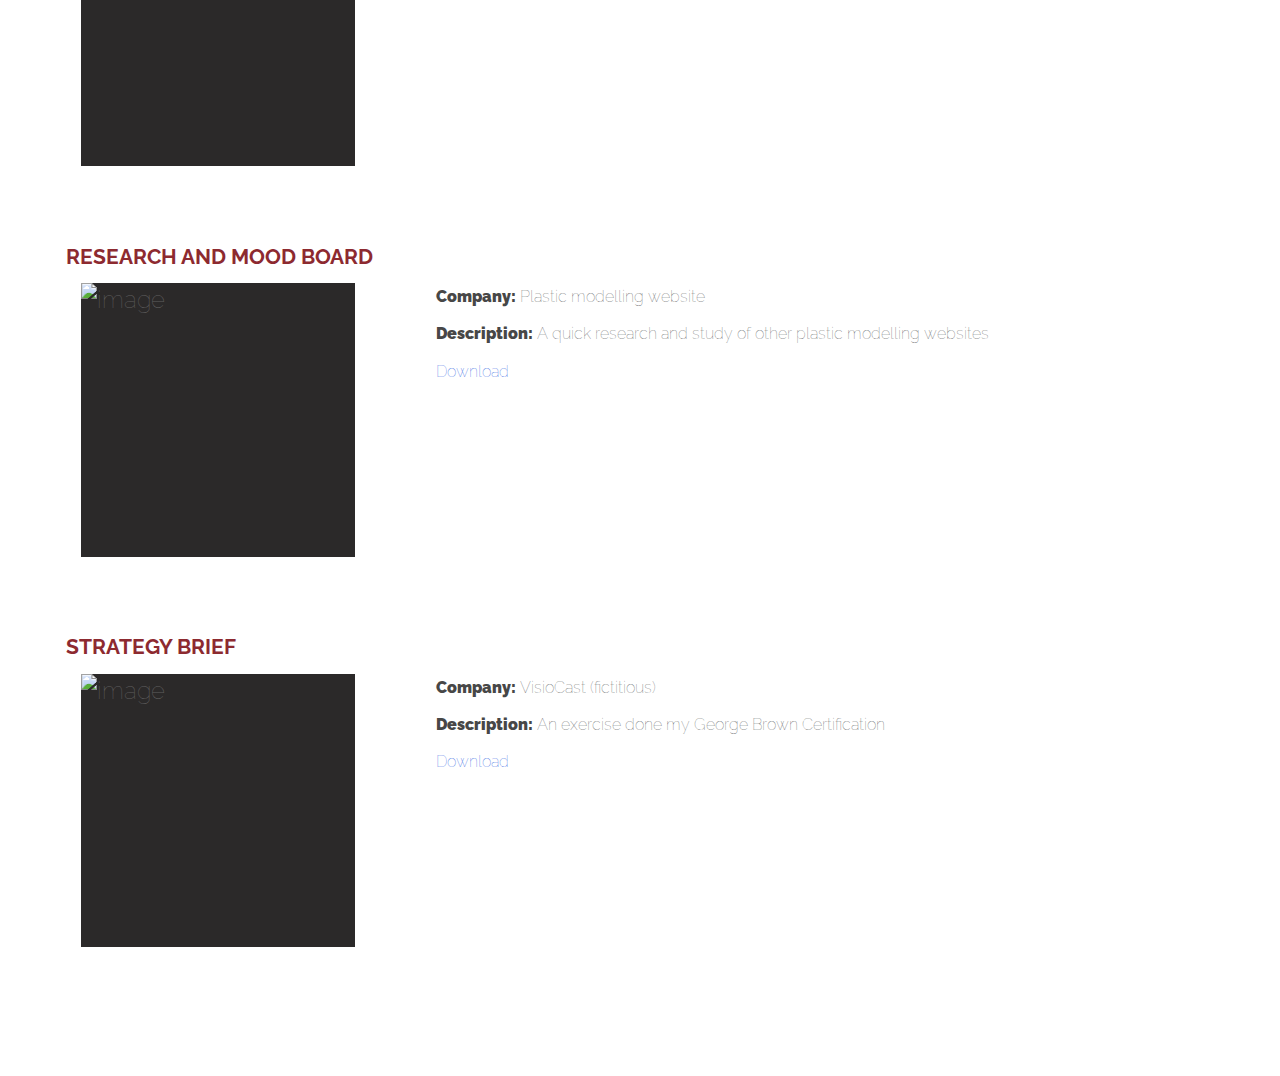
==== commit efb69ad5: "change examples/addphotoPort" ====
--- a/examples.html
+++ b/examples.html
@@ -74,6 +74,24 @@
 
 
 		<div class="row">
+		<h2 class="subjects">UX Research and Consulting</h2>
+			<div class="col-md-3">				
+				<div class='box'> 
+					<div class='content'>
+						<img class="photos" src="assets/examples/CIBC.png" alt="image">
+					</div> 
+				</div>			
+			</div>			
+			<div class="col-md-9">
+				<p><span>Company: </span>CIBC</p>
+				<p><span>Description: </span>This is presentation prepared and presented for CIBC regarding to a project to improve their online booking process.</p>
+				<p><a href="assets/examples/CIBC.pptx" download>Download</a></p>			
+			</div>				
+		</div>
+		</br>
+
+
+		<div class="row">
 		<h2 class="subjects">MOBILE APP DESIGN</h2>
 			<div class="col-md-3">				
 				<div class='box'> 
@@ -106,6 +124,7 @@
 			</div>				
 		</div>
 		</br>		
+
 		
 		<div class="row">
 		<h2 class="subjects">CLICKABLE PROTOTYPES</h2>
@@ -262,7 +281,7 @@
 			<div class="col-md-3">				
 				<div class='box'> 
 					<div class='content'>
-						<img class="photos" src="assets/examples/OneNoteMoodBoard.png" alt="image">
+						<img class="photos" src="assets/examples/OneNoteMoodBoard.jpg" alt="image">
 					</div> 
 				</div>			
 			</div>
@@ -280,7 +299,7 @@
 			<div class="col-md-3">				
 				<div class='box'> 
 					<div class='content'>
-						<img class="photos" src="assets/examples/VisiocastStrategyBrief.png" alt="image">
+						<img class="photos" src="assets/examples/VisiocastStrategyBrief.jpg" alt="image">
 					</div> 
 				</div>			
 			</div>			
